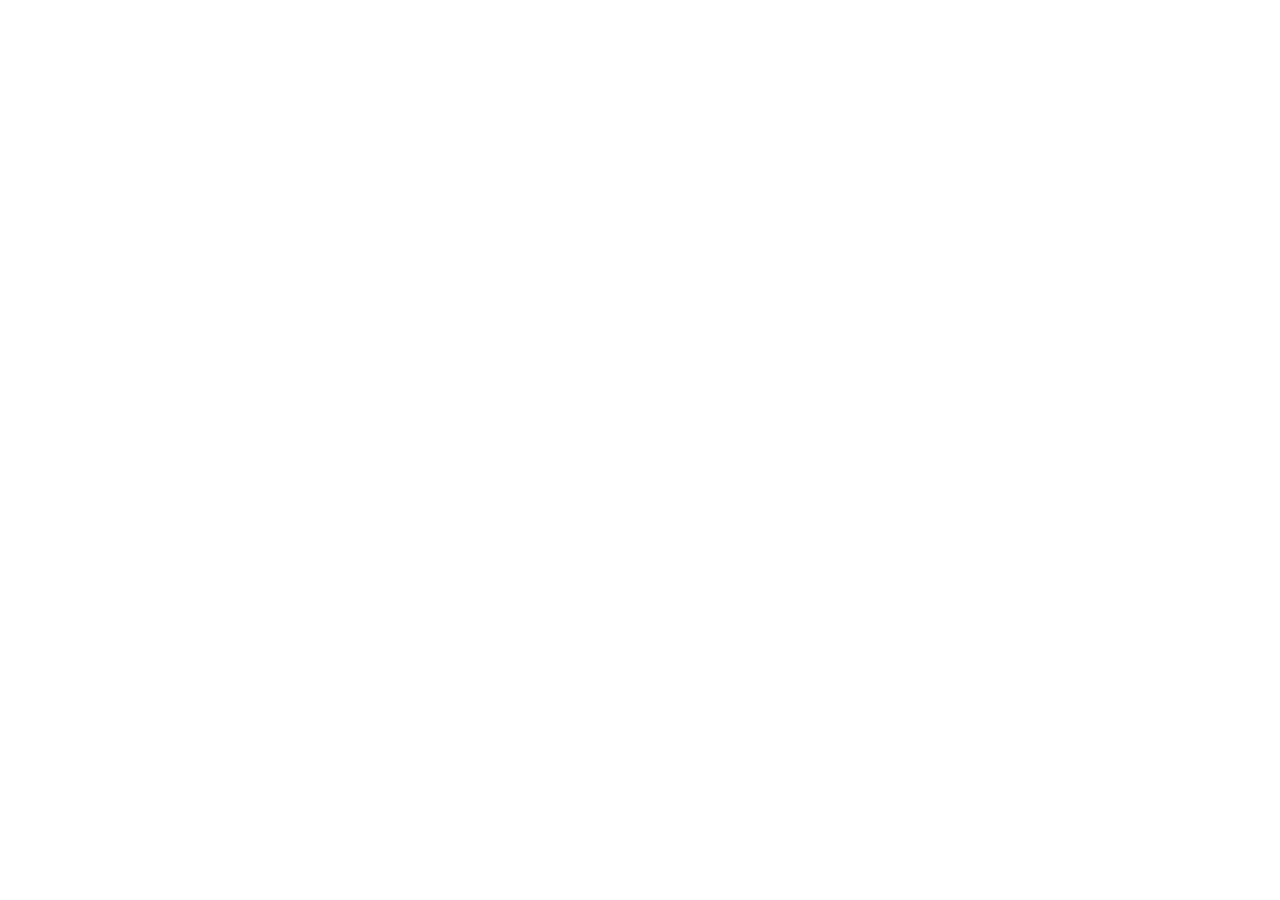
==== portfolio-project/indexport.html @ 4b5cb708 "Add body tag to indexport.html" ====
<!DOCTYPE html>
<html lang="en">
  <head>
    <meta charset="utf-8">
    <meta name="viewport" content="width=device-width, initial-scale=1.0">
    <title></title>
    <link rel="stylesheet" type="text/css" href="port-styles.css">
  </head>
  <body>
    
  </body>
  
</html>
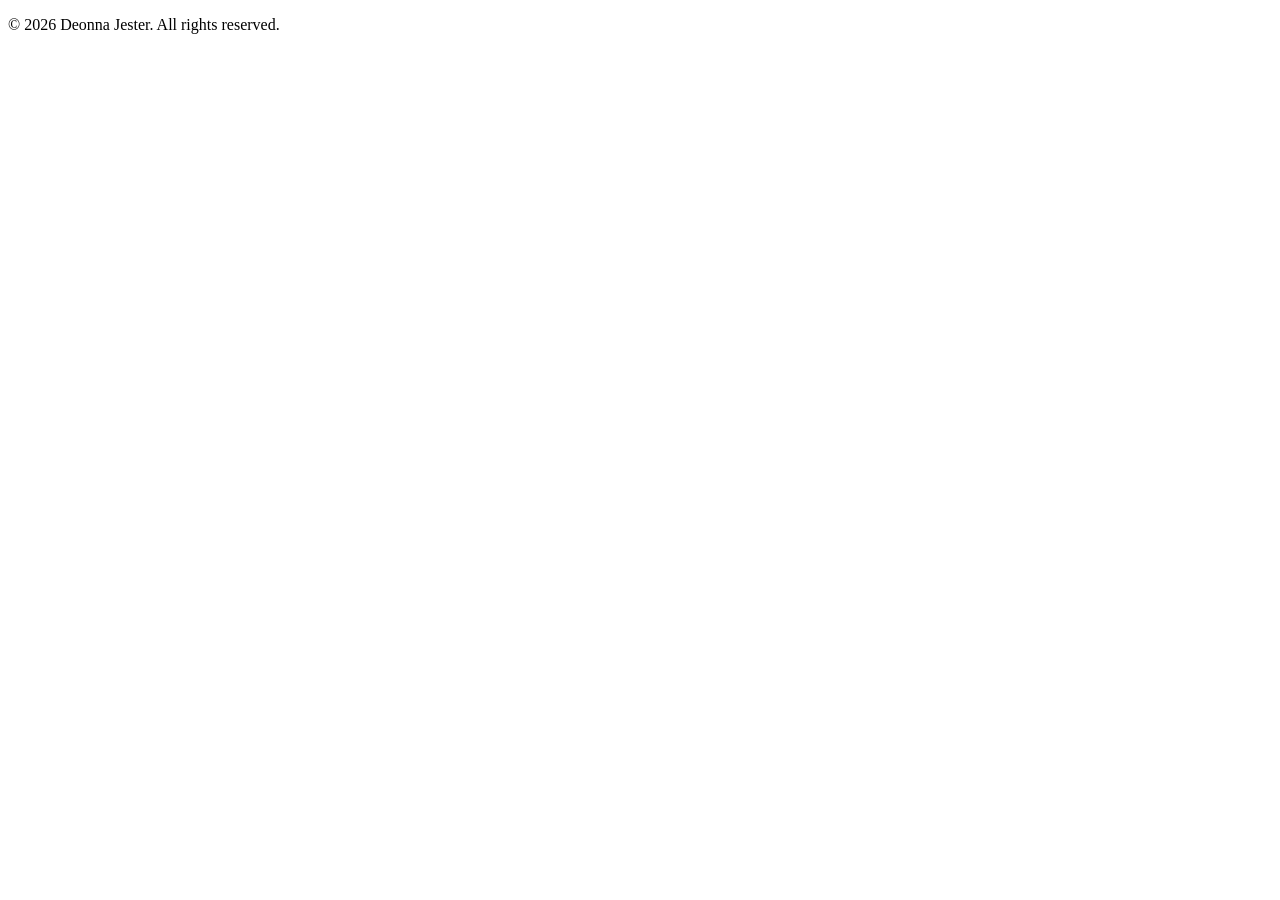
==== commit 73155558: "Update footer copyright year to 2026" ====
--- a/portfolio-project/indexport.html
+++ b/portfolio-project/indexport.html
@@ -7,7 +7,9 @@
     <link rel="stylesheet" type="text/css" href="port-styles.css">
   </head>
   <body>
-    
+    <footer>
+      <p>&copy; 2026 Deonna Jester. All rights reserved.</p>
+    </footer>
   </body>
   
 </html>
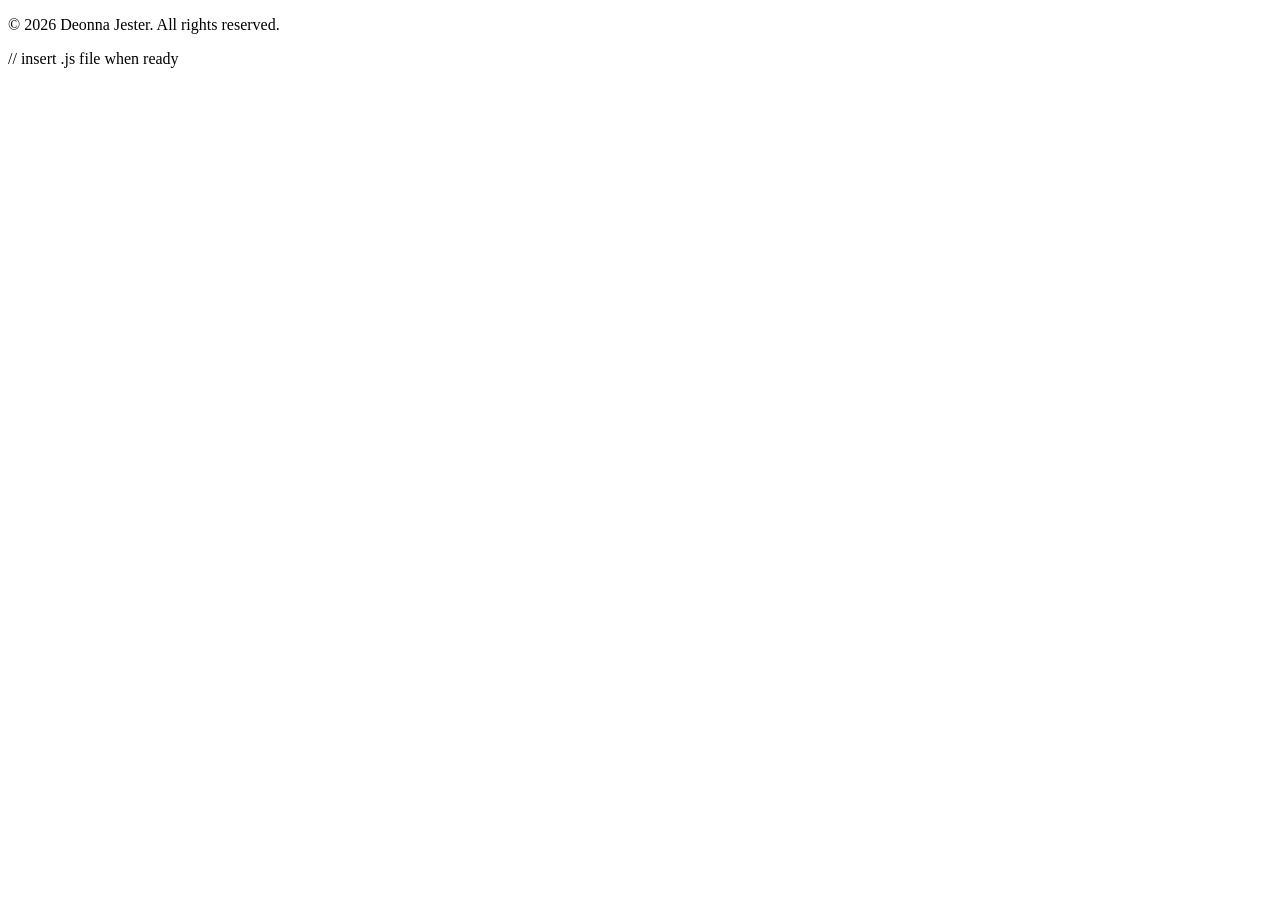
==== commit aca1c461: "Fix script tag source in indexport.html Updated script tag source for JavaScript file." ====
--- a/portfolio-project/indexport.html
+++ b/portfolio-project/indexport.html
@@ -10,6 +10,7 @@
     <footer>
       <p>&copy; 2026 Deonna Jester. All rights reserved.</p>
     </footer>
+     <script src=".js"></script> // insert .js file when ready
   </body>
   
 </html>
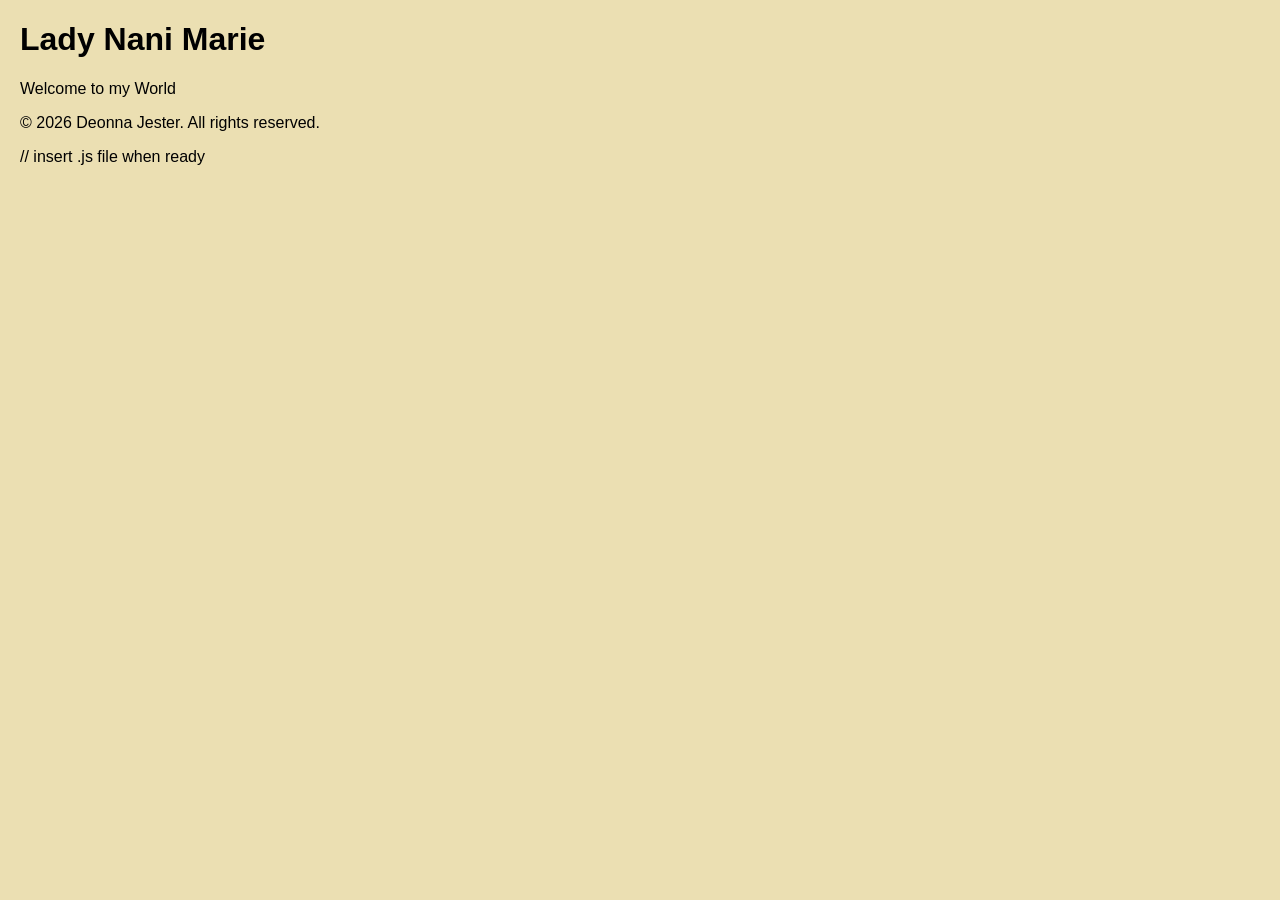
==== commit b38971d8: "Add header section with title and welcome message" ====
--- a/portfolio-project/indexport.html
+++ b/portfolio-project/indexport.html
@@ -3,10 +3,14 @@
   <head>
     <meta charset="utf-8">
     <meta name="viewport" content="width=device-width, initial-scale=1.0">
-    <title></title>
+    <title>I AM DEONNA</title>
     <link rel="stylesheet" type="text/css" href="port-styles.css">
   </head>
   <body>
+    <header>
+      <h1>Lady Nani Marie</h1>
+      <p>Welcome to my World</p>
+    </header>
     <footer>
       <p>&copy; 2026 Deonna Jester. All rights reserved.</p>
     </footer>
--- a/portfolio-project/port-styles.css
+++ b/portfolio-project/port-styles.css
@@ -0,0 +1,5 @@
+body {
+  background-color: #ebdfb2;
+  font-family: 'Gill Sans', 'Gill Sans MT', Calibri, 'Trebuchet MS', sans-serif;
+  margin: 20px
+}
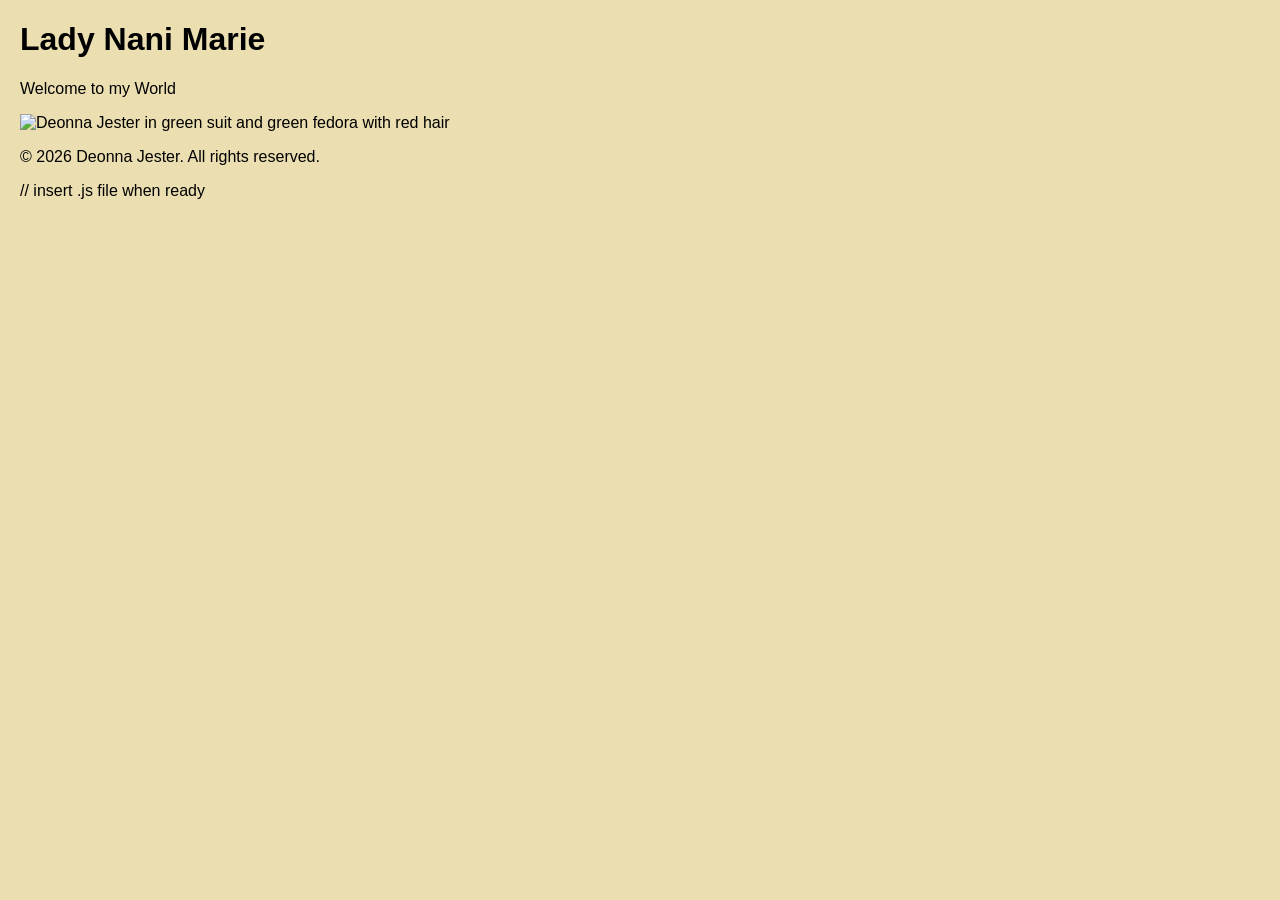
==== commit 4fcb8ef0: "Add main section and image to indexport.html" ====
--- a/portfolio-project/indexport.html
+++ b/portfolio-project/indexport.html
@@ -11,6 +11,8 @@
       <h1>Lady Nani Marie</h1>
       <p>Welcome to my World</p>
     </header>
+    <main></main>
+    <img src="riddler.jpeg" alt="Deonna Jester in green suit and green fedora with red hair " width="800" height="800">
     <footer>
       <p>&copy; 2026 Deonna Jester. All rights reserved.</p>
     </footer>
